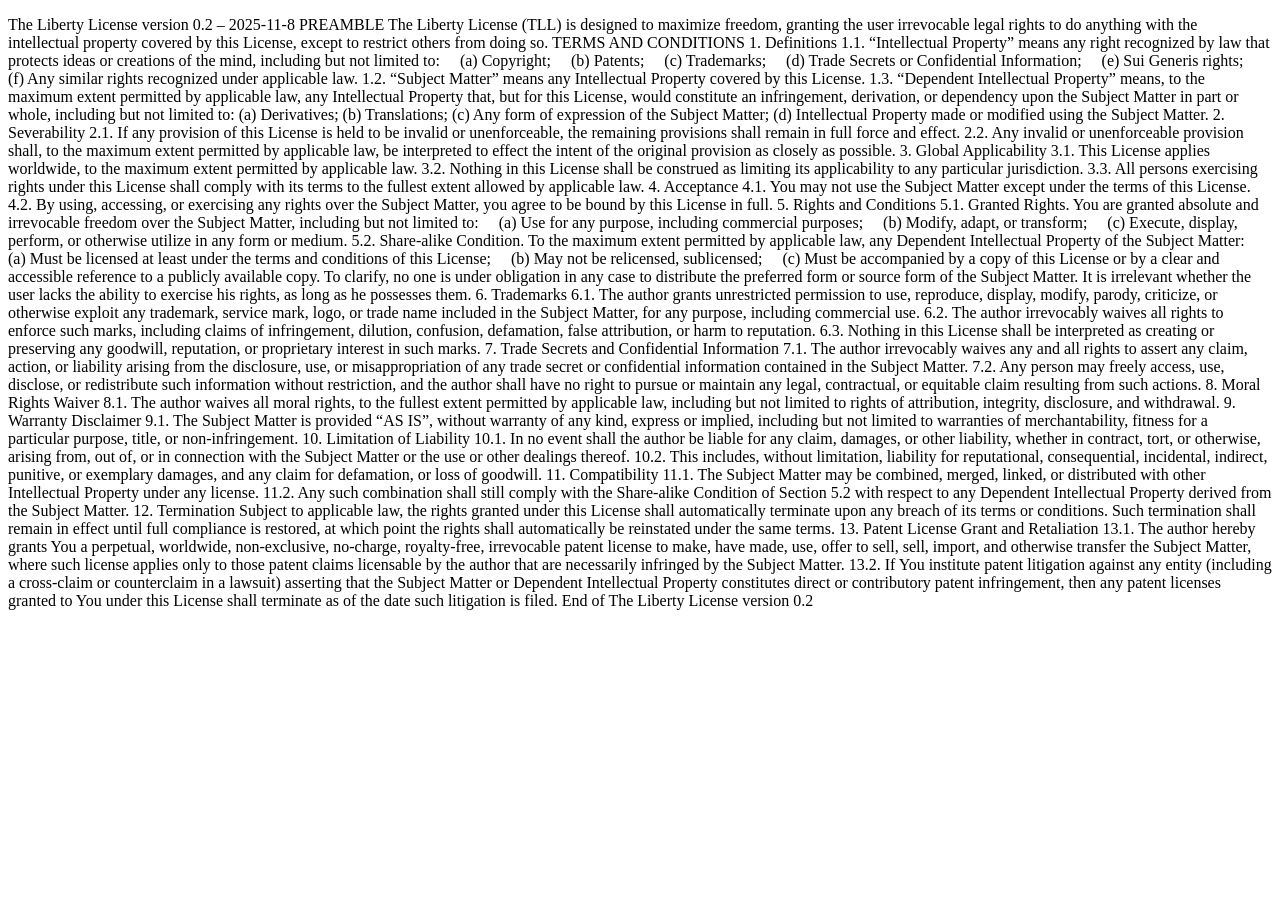
==== license.html @ a13a3839 "." ====
<!DOCTYPE html>

<html lang="en">

	<head>
		<meta charset="UTF-8">
		<meta http-equiv="X-UA-Compatible" content="IE=edge">
		<meta name="viewport" content="width=device-width, initial-scale=1.0, maximum-scale=1.0, user-scalable=no">

		<title></title>

	</head>

	<body>

		<header>

		</header>
		
		<main>
			<p>
The Liberty License version 0.2 – 2025-11-8

PREAMBLE
	The Liberty License (TLL) is designed to maximize freedom, granting the user irrevocable legal rights to do anything with the intellectual property covered by this License, except to restrict others from doing so.

TERMS AND CONDITIONS

	1. Definitions

		1.1. “Intellectual Property” means any right recognized by law that protects ideas or creations of the mind, including but not limited to:
		 (a) Copyright;
		 (b) Patents;
		 (c) Trademarks;
		 (d) Trade Secrets or Confidential Information;
		 (e) Sui Generis rights;
		 (f) Any similar rights recognized under applicable law.

		1.2. “Subject Matter” means any Intellectual Property covered by this License.

		1.3. “Dependent Intellectual Property” means, to the maximum extent permitted by applicable law, any Intellectual Property that, but for this License, would constitute an infringement, derivation, or dependency upon the Subject Matter in part or whole, including but not limited to:
		 (a) Derivatives;
		 (b) Translations;
		 (c) Any form of expression of the Subject Matter;
		 (d) Intellectual Property made or modified using the Subject Matter.

	2. Severability

		2.1. If any provision of this License is held to be invalid or unenforceable, the remaining provisions shall remain in full force and effect.
		2.2. Any invalid or unenforceable provision shall, to the maximum extent permitted by applicable law, be interpreted to effect the intent of the original provision as closely as possible.

	3. Global Applicability

		3.1. This License applies worldwide, to the maximum extent permitted by applicable law.
		3.2. Nothing in this License shall be construed as limiting its applicability to any particular jurisdiction.
		3.3. All persons exercising rights under this License shall comply with its terms to the fullest extent allowed by applicable law.

	4. Acceptance

		4.1. You may not use the Subject Matter except under the terms of this License.
		4.2. By using, accessing, or exercising any rights over the Subject Matter, you agree to be bound by this License in full.

	5. Rights and Conditions

		5.1. Granted Rights.
			You are granted absolute and irrevocable freedom over the Subject Matter, including but not limited to:
			 (a) Use for any purpose, including commercial purposes;
			 (b) Modify, adapt, or transform;
			 (c) Execute, display, perform, or otherwise utilize in any form or medium.

		5.2. Share-alike Condition.

			To the maximum extent permitted by applicable law, any Dependent Intellectual Property of the Subject Matter:
			 (a) Must be licensed at least under the terms and conditions of this License;
			 (b) May not be relicensed, sublicensed;
			 (c) Must be accompanied by a copy of this License or by a clear and accessible reference to a publicly available copy.

			To clarify, no one is under obligation in any case to distribute the preferred form or source form of the Subject Matter. It is irrelevant whether the user lacks the ability to exercise his rights, as long as he possesses them.

	6. Trademarks

		6.1. The author grants unrestricted permission to use, reproduce, display, modify, parody, criticize, or otherwise exploit any trademark, service mark, logo, or trade name included in the Subject Matter, for any purpose, including commercial use.

		6.2. The author irrevocably waives all rights to enforce such marks, including claims of infringement, dilution, confusion, defamation, false attribution, or harm to reputation.

		6.3. Nothing in this License shall be interpreted as creating or preserving any goodwill, reputation, or proprietary interest in such marks.

	7. Trade Secrets and Confidential Information

		7.1. The author irrevocably waives any and all rights to assert any claim, action, or liability arising from the disclosure, use, or misappropriation of any trade secret or confidential information contained in the Subject Matter.

		7.2. Any person may freely access, use, disclose, or redistribute such information without restriction, and the author shall have no right to pursue or maintain any legal, contractual, or equitable claim resulting from such actions.

	8. Moral Rights Waiver

		8.1. The author waives all moral rights, to the fullest extent permitted by applicable law, including but not limited to rights of attribution, integrity, disclosure, and withdrawal.

	9. Warranty Disclaimer

		9.1. The Subject Matter is provided “AS IS”, without warranty of any kind, express or implied, including but not limited to warranties of merchantability, fitness for a particular purpose, title, or non-infringement.

	10. Limitation of Liability

		10.1. In no event shall the author be liable for any claim, damages, or other liability, whether in contract, tort, or otherwise, arising from, out of, or in connection with the Subject Matter or the use or other dealings thereof.

		10.2. This includes, without limitation, liability for reputational, consequential, incidental, indirect, punitive, or exemplary damages, and any claim for defamation, or loss of goodwill.

	11. Compatibility

		11.1. The Subject Matter may be combined, merged, linked, or distributed with other Intellectual Property under any license.

		11.2. Any such combination shall still comply with the Share-alike Condition of Section 5.2 with respect to any Dependent Intellectual Property derived from the Subject Matter.

	12. Termination

		Subject to applicable law, the rights granted under this License shall automatically terminate upon any breach of its terms or conditions. Such termination shall remain in effect until full compliance is restored, at which point the rights shall automatically be reinstated under the same terms.

	13. Patent License Grant and Retaliation

		13.1. The author hereby grants You a perpetual, worldwide, non-exclusive, no-charge, royalty-free, irrevocable patent license to make, have made, use, offer to sell, sell, import, and otherwise transfer the Subject Matter, where such license applies only to those patent claims licensable by the author that are necessarily infringed by the Subject Matter.

		13.2. If You institute patent litigation against any entity (including a cross-claim or counterclaim in a lawsuit) asserting that the Subject Matter or Dependent Intellectual Property constitutes direct or contributory patent infringement, then any patent licenses granted to You under this License shall terminate as of the date such litigation is filed.

End of The Liberty License version 0.2
			</p>
		</main>

		<footer>
		</footer>

	</body>

</html>
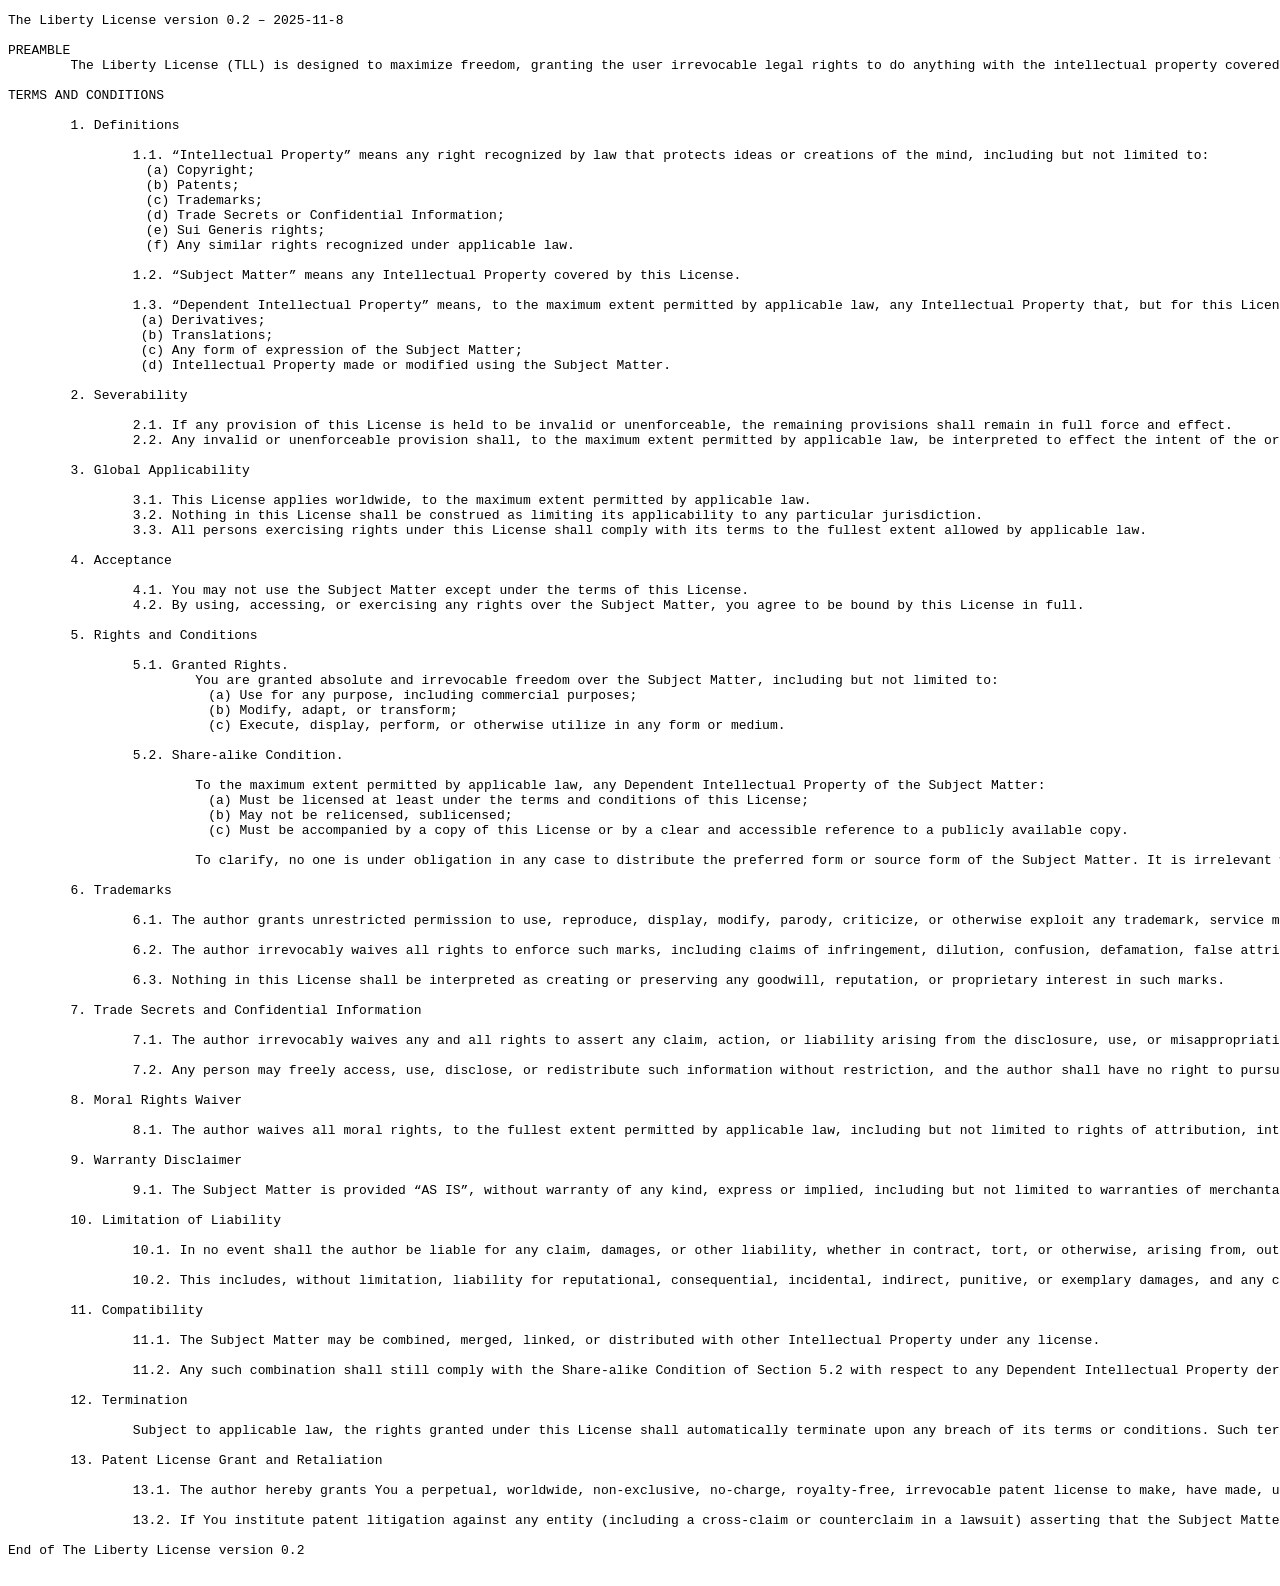
==== commit 1cb2f931: "." ====
--- a/license.html
+++ b/license.html
@@ -18,7 +18,7 @@
 		</header>
 		
 		<main>
-			<p>
+			<pre>
 The Liberty License version 0.2 – 2025-11-8
 
 PREAMBLE
@@ -122,7 +122,7 @@
 		13.2. If You institute patent litigation against any entity (including a cross-claim or counterclaim in a lawsuit) asserting that the Subject Matter or Dependent Intellectual Property constitutes direct or contributory patent infringement, then any patent licenses granted to You under this License shall terminate as of the date such litigation is filed.
 
 End of The Liberty License version 0.2
-			</p>
+			</pre>
 		</main>
 
 		<footer>
